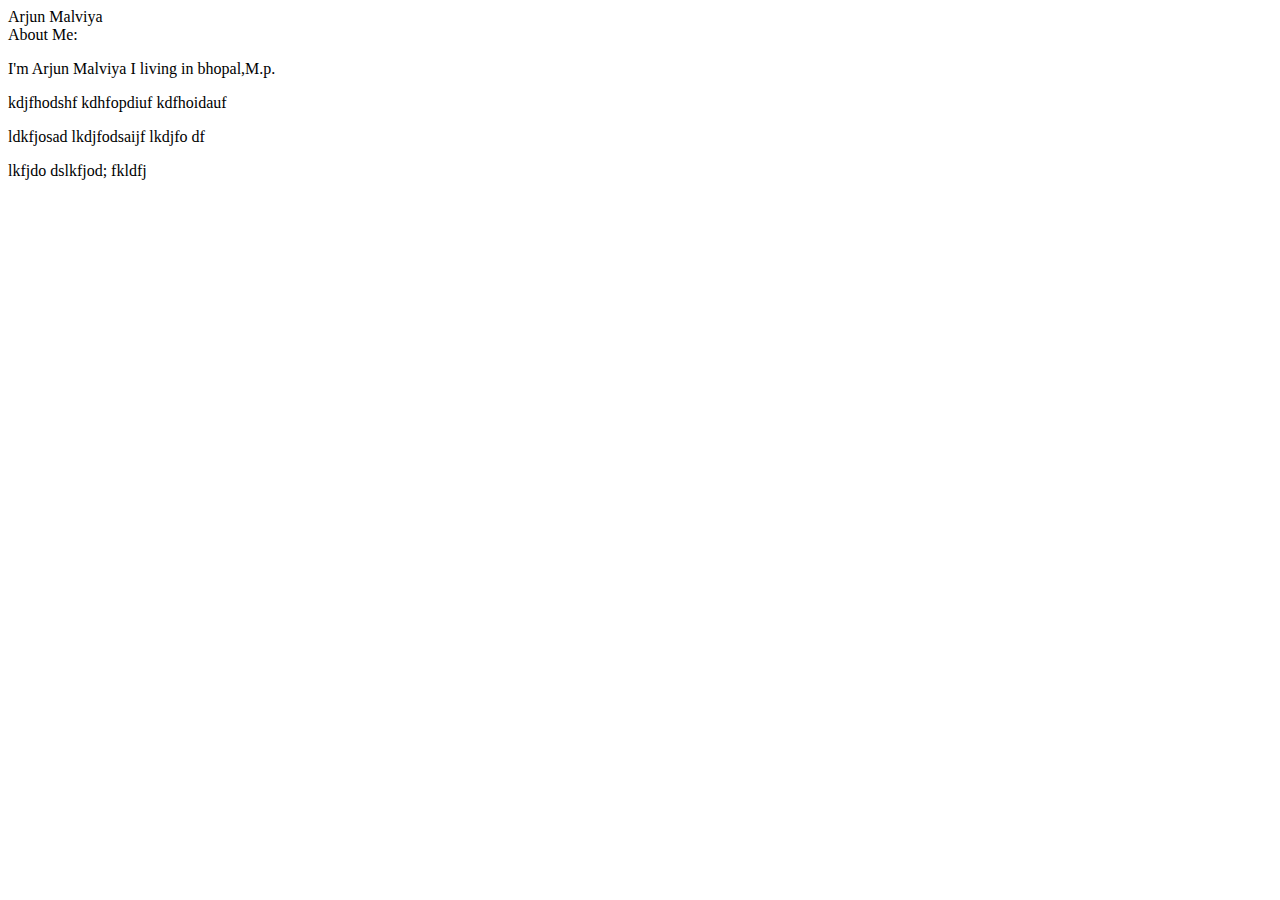
==== index.Html @ fdc2ee27 "rename profile to index" ====
<!DOCTYPE html>
<html lang="en">
<head>
   
    <title>Profile</title>
</head>
<body>
    <div class=name>
        Arjun Malviya

    </div>
    <div class="Description">
        <span class="Description-lable">About Me:</span>
        <p class="Description=tex">

        </p>
        <p class="Description-text">
            I'm Arjun Malviya I living in bhopal,M.p.
        </p>

        <p class="Description-text">
          kdjfhodshf kdhfopdiuf kdfhoidauf 
        </p>
        <p class="Description-text">
            ldkfjosad lkdjfodsaijf lkdjfo df 
        </p>
        <p class="Description-text">
           lkfjdo dslkfjod; fkldfj 
        </p>
    </div>
    
</body>
</html>
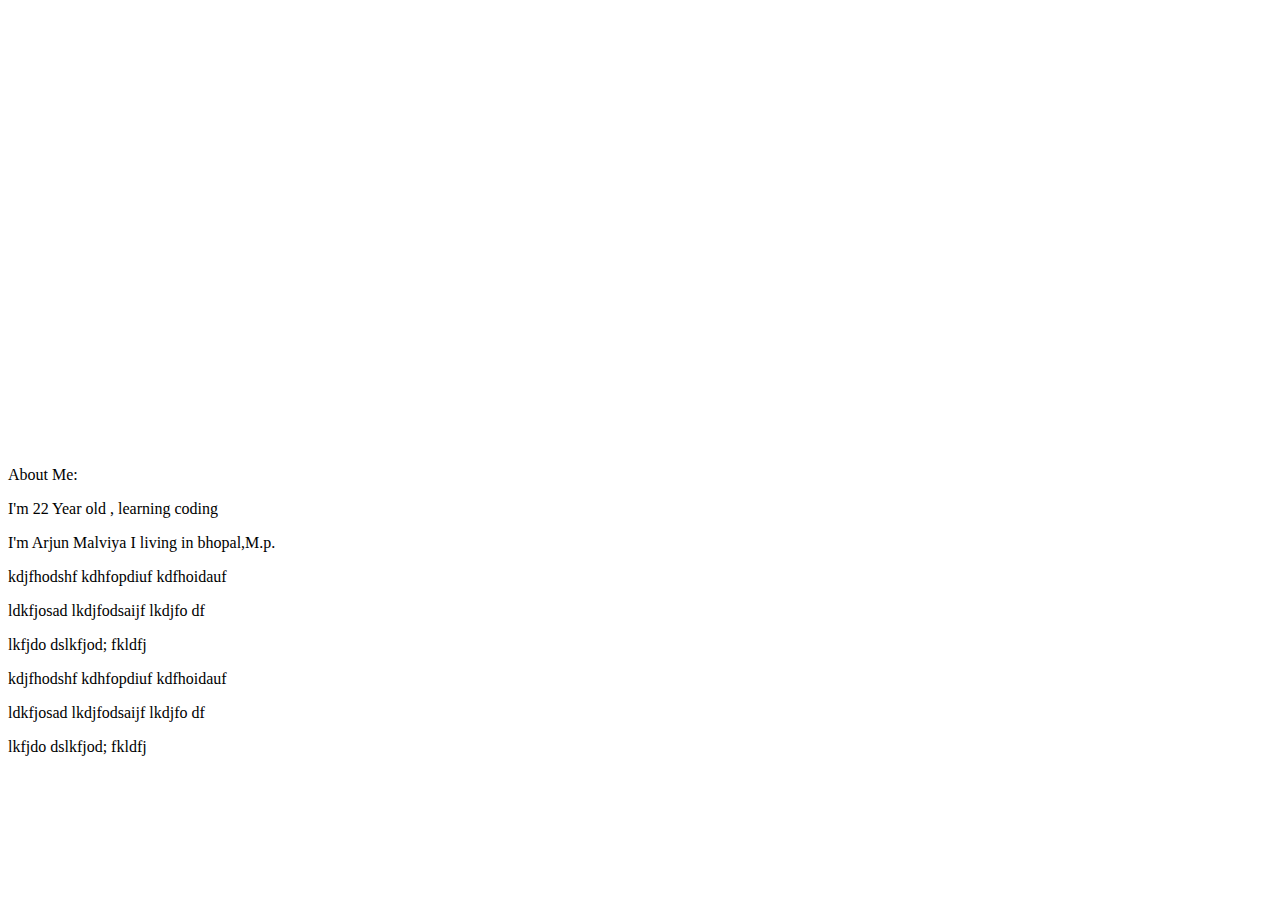
==== commit b7622d7d: "box" ====
--- a/index.Html
+++ b/index.Html
@@ -3,15 +3,47 @@
 <head>
    
     <title>Profile</title>
+    <style>
+        .name{
+            font-size: 200px;
+            font-weight: bolder;
+            color: transparent;
+            background-image: url(https://imgs.search.brave.com/qSBN9iDw_pUwpFq2hf-UfvXLBxZe_0mhHZhmZ98g3zo/rs:fit:500:0:0:0/g:ce/aHR0cHM6Ly9pbWFn/ZXMuY3RmYXNzZXRz/Lm5ldC9ocmx0eDEy/cGw4aHEvNTU5Nnoy/QkNSOUttVDFLZVJC/ck9RYS80MDcwZmQ0/ZTJmMWExM2Y3MWMy/YzQ2YWZlYjE4ZTQx/Yy9zaHV0dGVyc3Rv/Y2tfNDUxMDc3MDQz/LWhlcm8xLmpwZz9m/aXQ9ZmlsbCZ3PTYw/MCZoPTQwMA);
+            background-clip: text;
+        }
+
+        .Descripiton{
+            background-image: url(img.jpg);
+            background-attachment: scroll;
+            overflow: scroll;
+            background-repeat: round;
+            background-origin: border-box;
+            height: 600px;
+            width: 500px;
+
+        }
+
+        .Descripiton-lable{
+            color: transparent;
+            font-size: 60px;
+            font-weight: bolder;
+            background-image: url(https://imgs.search.brave.com/qSBN9iDw_pUwpFq2hf-UfvXLBxZe_0mhHZhmZ98g3zo/rs:fit:500:0:0:0/g:ce/aHR0cHM6Ly9pbWFn/ZXMuY3RmYXNzZXRz/Lm5ldC9ocmx0eDEy/cGw4aHEvNTU5Nnoy/QkNSOUttVDFLZVJC/ck9RYS80MDcwZmQ0/ZTJmMWExM2Y3MWMy/YzQ2YWZlYjE4ZTQx/Yy9zaHV0dGVyc3Rv/Y2tfNDUxMDc3MDQz/LWhlcm8xLmpwZz9m/aXQ9ZmlsbCZ3PTYw/MCZoPTQwMA);
+            background-clip: text;
+        }
+    </style>
 </head>
 <body>
+    <div class="parent">
+        
+    </div>
     <div class=name>
-        Arjun Malviya
+       <span> Arjun Malviya</span>
 
     </div>
     <div class="Description">
         <span class="Description-lable">About Me:</span>
         <p class="Description=tex">
+            I'm 22 Year old , learning coding 
 
         </p>
         <p class="Description-text">
@@ -27,6 +59,15 @@
         <p class="Description-text">
            lkfjdo dslkfjod; fkldfj 
         </p>
+        
+        <p class="Description-text">
+            kdjfhodshf kdhfopdiuf kdfhoidauf 
+          </p>
+          <p class="Description-text">
+              ldkfjosad lkdjfodsaijf lkdjfo df 
+          </p>
+          <p class="Description-text">
+             lkfjdo dslkfjod; fkldfj 
     </div>
     
 </body>
